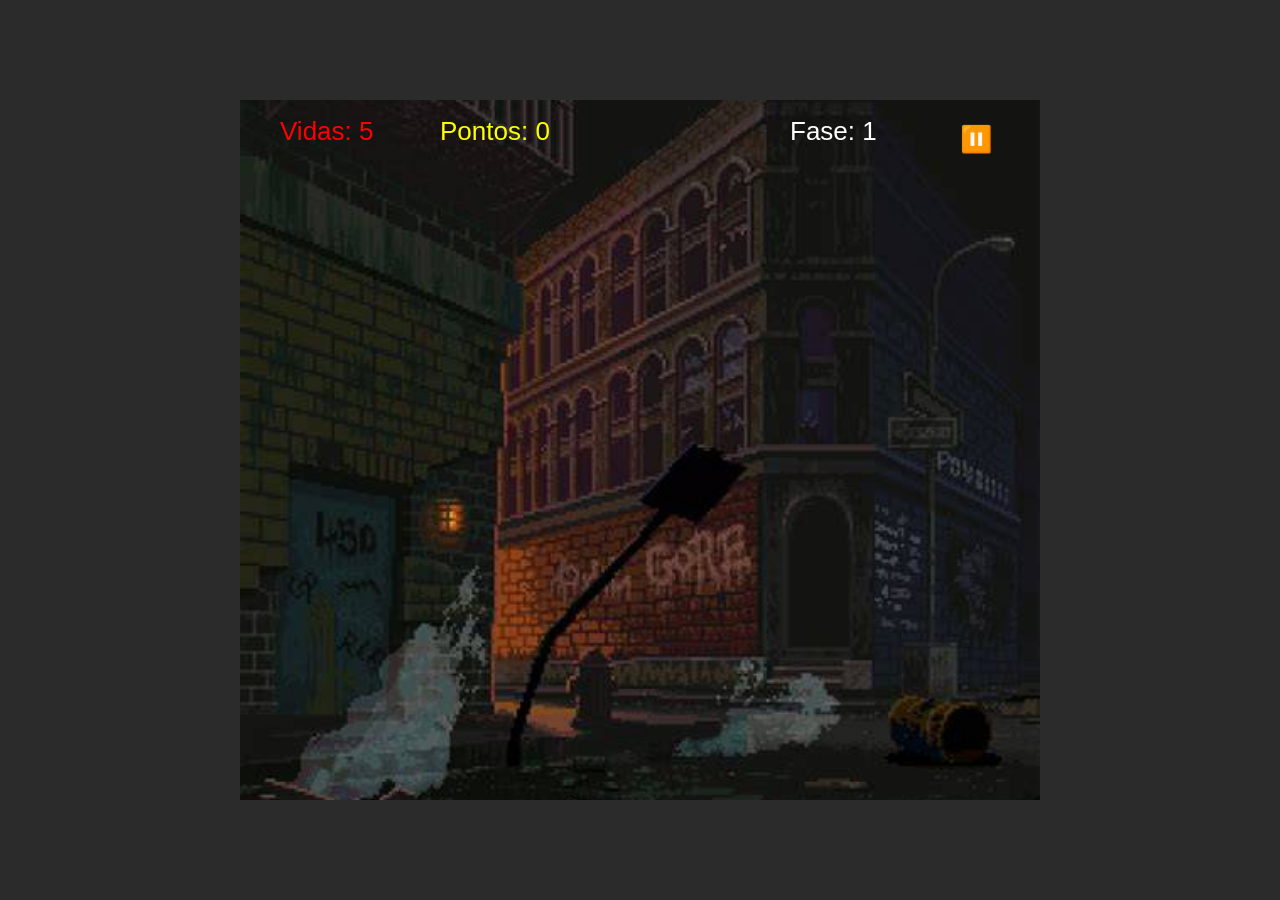
==== game.html @ 208de9c4 "atualizando_de_casa" ====
<!DOCTYPE html>
<html lang="pt-BR">
<head>
    <meta charset="UTF-8">
    <meta name="viewport" content="width=device-width, initial-scale=1.0">
    <link rel="stylesheet" href="./style_game.css">
    <script src="./models/Carro.js"defer></script>
    <script src="./game.js"defer></script>
    <title>Game</title>
</head>
<body>
    <canvas id="des" width="800" height="700">
        <h2>Seu navegador não suporte para gráficos</h2>
    </canvas>
</body>
</html>

<!-- PALAVRAS CHAVES:
 Troquei
 Adicionei
 Retirei -->
---- style_game.css ----
*{
    margin: 0;
    padding: 0;
}

body{
    background-color: #2b2b2b;
    color: rgb(186, 186, 186);
}

canvas{
    margin: auto;
    position: absolute;
    top: 0;
    bottom: 0;
    left: 0;
    right: 0;
    background-image: url('./img/fundo_01.jpg');
    background-repeat: no-repeat;
  background-position: center;
  background-size: cover;
}
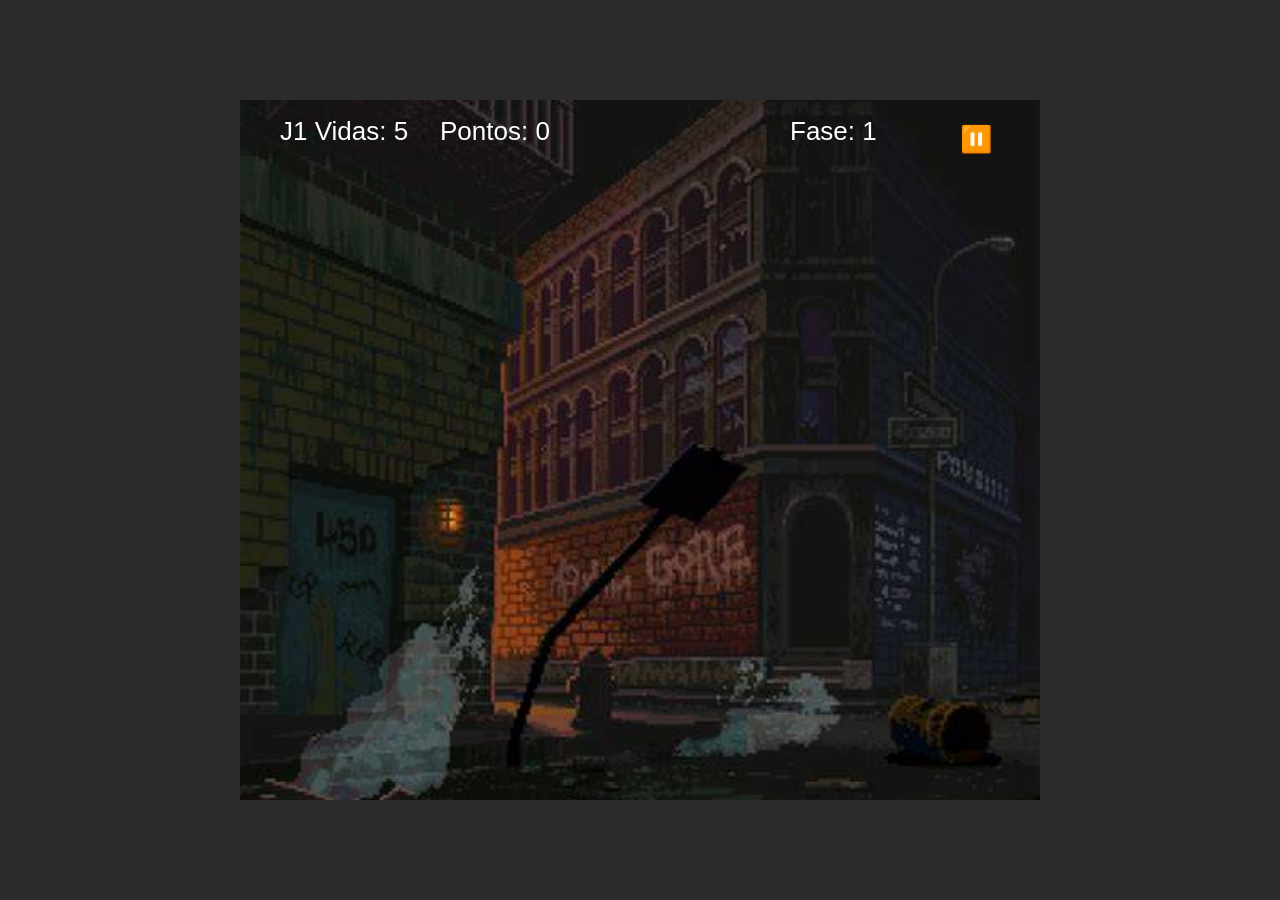
==== commit 1d3d5843: "commit_entrega" ====
--- a/game.html
+++ b/game.html
@@ -4,6 +4,7 @@
     <meta charset="UTF-8">
     <meta name="viewport" content="width=device-width, initial-scale=1.0">
     <link rel="stylesheet" href="./style_game.css">
+    <link rel="shortcut icon" href="./img/gato_002.png" type="image/x-icon">
     <script src="./models/Carro.js"defer></script>
     <script src="./game.js"defer></script>
     <title>Game</title>
